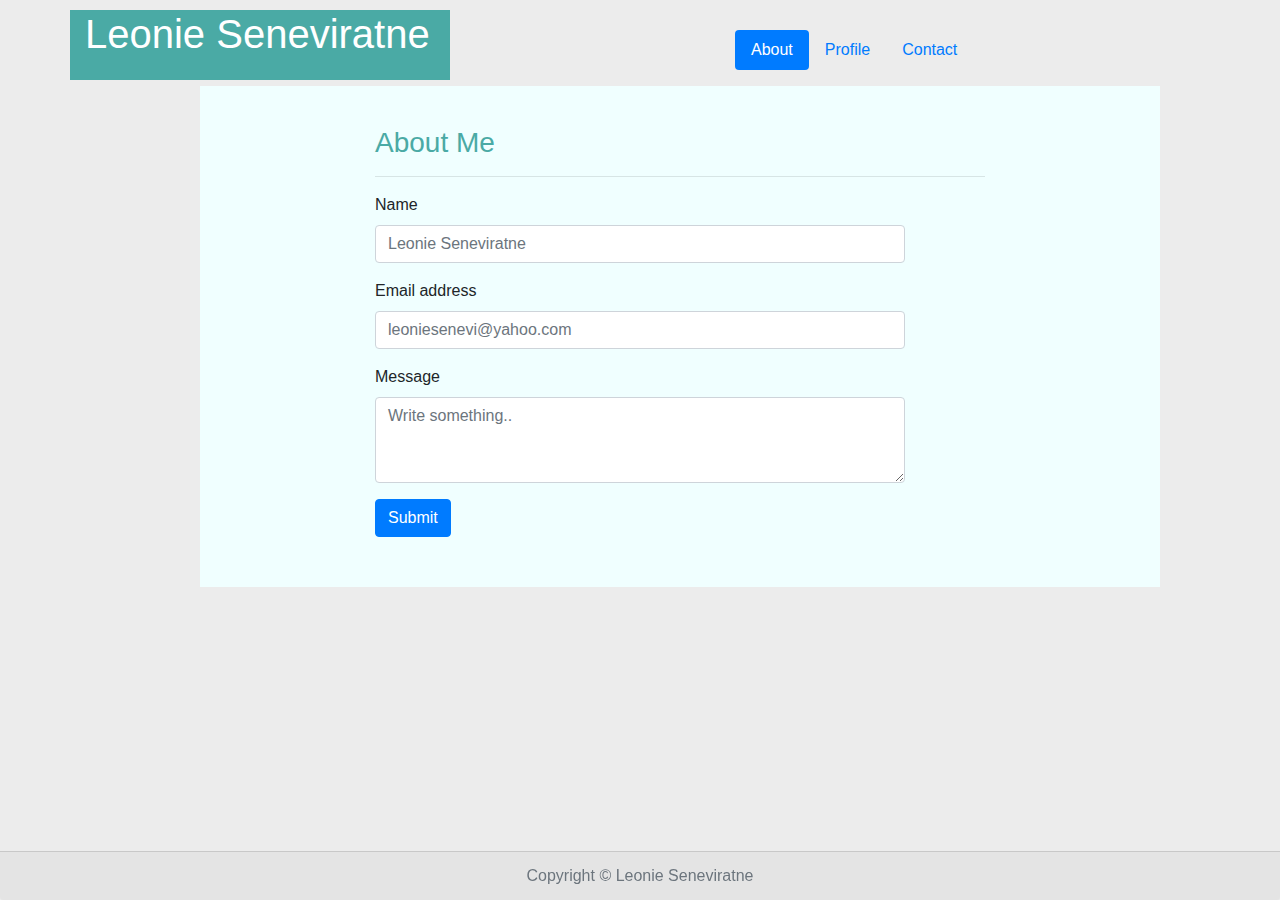
==== contactbootstrap.html @ c6908ac6 "first" ====
<!DOCTYPE html>
<html lang="en">
<head>
   
    <title>Contact</title>
    <link rel="stylesheet" href="https://maxcdn.bootstrapcdn.com/bootstrap/4.0.0/css/bootstrap.min.css">
    <link rel="stylesheet" href="assets/styles/style2.css">
</head>
<body>
    
    <div class = "container">
        <div class="row">
            <div class="col-md-4 name">
                <h1> Leonie Seneviratne</h1>
            </div>

            <div class="col-md-3">
            </div>

                <div class ="col-md-3 nav">
                    <ul class="nav nav-pills mb-3" id="pills-tab" role="tablist">
                        <li class="nav-item">
                          <a class="nav-link active" id="pills-home-tab" data-toggle="pill" href="index bootstrap.html" role="tab" aria-controls="pills-home" aria-selected="true">About</a>
                        </li>
                        <li class="nav-item">
                          <a class="nav-link" id="pills-profile-tab" data-toggle="pill" href="portfoliobootstrap.html" role="tab" aria-controls="pills-profile" aria-selected="false">Profile</a>
                        </li>
                        <li class="nav-item">
                          <a class="nav-link" id="pills-contact-tab" data-toggle="pill" href="contactbootstrap.html" role="tab" aria-controls="pills-contact" aria-selected="false">Contact</a>
                        </li>
                      </ul>
                      <div class="tab-content" id="pills-tabContent">
                        <div class="tab-pane fade show active" id="pills-home" role="tabpanel" aria-labelledby="pills-home-tab"></div>
                        <div class="tab-pane fade" id="pills-profile" role="tabpanel" aria-labelledby="pills-profile-tab"></div>
                        <div class="tab-pane fade" id="pills-contact" role="tabpanel" aria-labelledby="pills-contact-tab"></div>
                      </div>
                </div>
            </div>
        </div>

        <div class="row mid">
            <div class="col-md-2"></div>
            <div class="col-md-8 middle" >
                <h3>About Me</h3>
                <hr>
             </div>
            </div>
        <div class="row form">
            <div class="col-md-2"></div>             
            <div class="col-md-7">
                <form>
                    <div class="form-group">
                        <label for="exampleInputEmail1">Name</label>
                        <input type="Name" class="form-control" id="exampleInputEmail1" aria-describedby="emailHelp" placeholder="Leonie Seneviratne">
                       
                      </div>
                    <div class="form-group">
                      <label for="exampleInputEmail1">Email address</label>
                      <input type="email" class="form-control" id="exampleInputEmail1" aria-describedby="emailHelp" placeholder="leoniesenevi@yahoo.com">
                      
                    </div>
                    <div class="form-group">
                        <label for="exampleFormControlTextarea1">Message</label>
                        <textarea class="form-control" id="exampleFormControlTextarea1" placeholder="Write something.."  rows="3"></textarea>
                      </div>
                    
                    <button type="submit" class="btn btn-primary">Submit</button>
                  </form>
            </div>
        </div>



















                
            </div>
           
       <div class="card-footer text-muted">
            Copyright &copy; Leonie Seneviratne
          </div>
</body>
</html>
---- assets/styles/style2.css ----
* {
    box-sizing: border-box;
  }
  
  body {
      background-color: #ececec;
  }

  .container {
      margin-top: 10px;
     
  }

  .middle {
      margin-top: 40px;
      color: #4aaaa5;
    
  }
  
  .text{
    color: #777777;
       font-size: 16px;
  }

  /* .maincard {
      margin-top: 50px;
      margin-left: 100px;
  } */
 

  .card-footer {
      bottom: 0;
      position: fixed;
      text-align: center;
      width: 100%;
  }

  .name {
  background-color: #4aaaa5;
  color: #fff;
  font-size: 36px;
  font-weight: bold;
  height: 70px;
  }
  .mid {
    background-color: azure;
    width: 960px;
    margin-left: 200px;

  }

  .last{
    background-color: azure;
    width: 960px;
    margin-left: 200px;
  }

  .nav{
    margin-top: 10px;
  }
  
   
  .first{
    
    background-color: azure;
    width: 960px;
    margin-left: 200px;
   }
  
  .second{
    margin-top: 5px;
    background-color: azure;
    width: 960px;
    margin-left: 200px;
  }

  .third {
    margin-top: 5px;
    background-color: azure;
    width: 960px;
    margin-left: 200px;
  }
  .pic1 h4 {
    position: absolute;
    background-color:  #4aaaa5;
    color: white;
    padding: 13px 5px;
    height: 50px;
    bottom: 1px;
    width:200px;
    text-align: center;
  }

  .form{
    
    background-color: azure;
    width: 960px;
    margin-left: 200px;
    padding-bottom: 50px;
  }
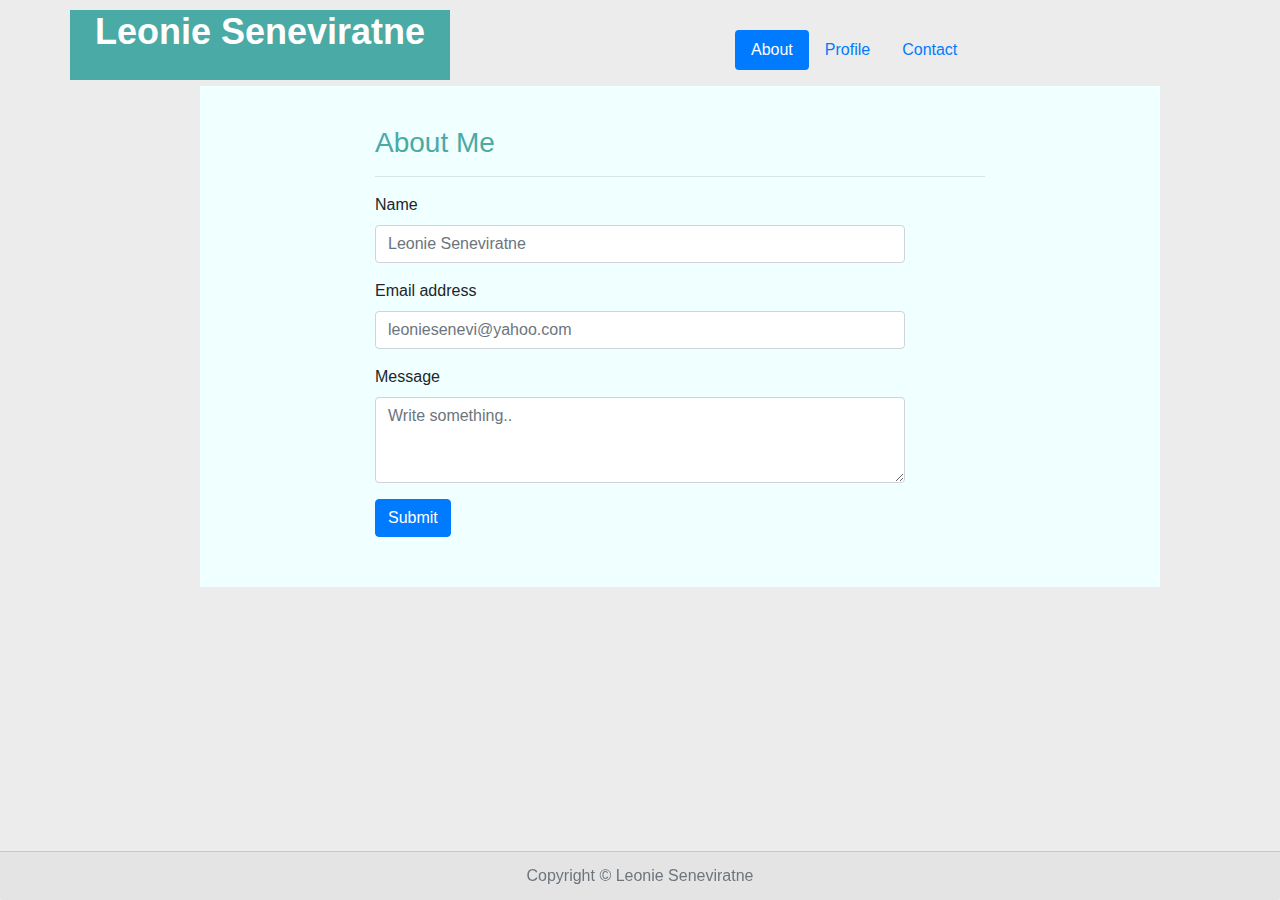
==== commit 8d659d53: "change" ====
--- a/contactbootstrap.html
+++ b/contactbootstrap.html
@@ -10,8 +10,10 @@
     
     <div class = "container">
         <div class="row">
-            <div class="col-md-4 name">
-                <h1> Leonie Seneviratne</h1>
+          <div class="col-md-4 name">
+            <a class="name" href="index bootstrap.html">
+            <h1 class="name"> Leonie Seneviratne</h1>
+          </a>
             </div>
 
             <div class="col-md-3">
--- a/assets/styles/style2.css
+++ b/assets/styles/style2.css
@@ -41,7 +41,14 @@
   font-size: 36px;
   font-weight: bold;
   height: 70px;
+  text-align: center;
   }
+
+  name:hover{
+    background-color: red;
+  }
+
+
   .mid {
     background-color: azure;
     width: 960px;
